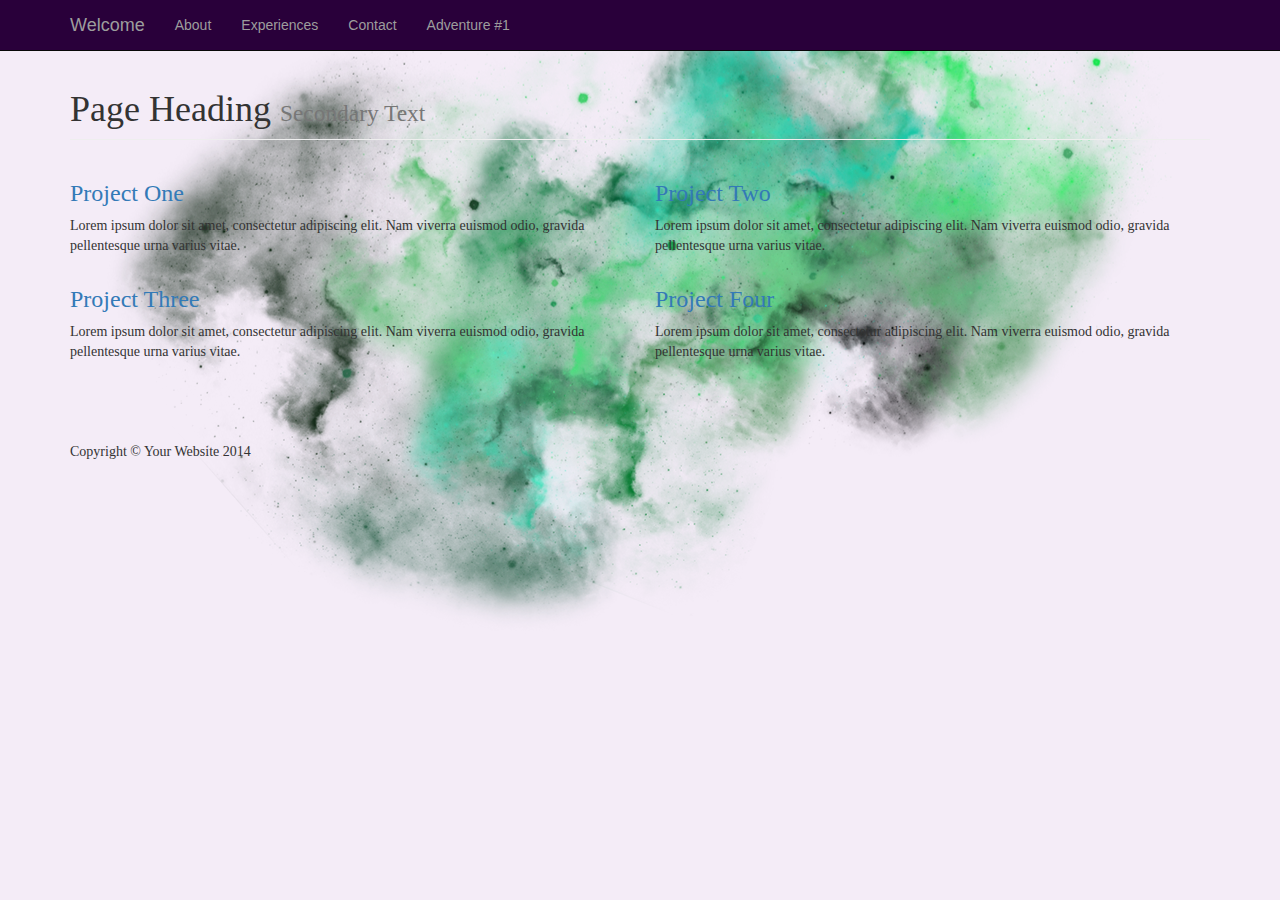
==== index.2.html @ a0646a30 "new page: font, color, background" ====
<!DOCTYPE html>
<html lang="en">

<head>

    <meta charset="utf-8">
    <meta http-equiv="X-UA-Compatible" content="IE=edge">
    <meta name="viewport" content="width=device-width, initial-scale=1">
    <meta name="description" content="">
    <meta name="author" content="">

    <title>DMC</title>

    <!-- Bootstrap Core CSS -->
    <link href="css/bootstrap.min.css" rel="stylesheet">

    <!-- Custom CSS -->
    <link href="css/one-page-wonder.css" rel="stylesheet">

    <!-- HTML5 Shim and Respond.js IE8 support of HTML5 elements and media queries -->
    <!-- WARNING: Respond.js doesn't work if you view the page via file:// -->
    <!--[if lt IE 9]>
        <script src="https://oss.maxcdn.com/libs/html5shiv/3.7.0/html5shiv.js"></script>
        <script src="https://oss.maxcdn.com/libs/respond.js/1.4.2/respond.min.js"></script>
    <![endif]-->

</head>

<body style="background-image: url(img/bg13.png); background-repeat: no-repeat; background-position: center; ">

    <!-- Navigation -->
    <nav class="navbar navbar-inverse navbar-fixed-top" role="navigation" style="background-color: #29003A;">
        <div class="container">
            <!-- Brand and toggle get grouped for better mobile display -->
            <div class="navbar-header">
                <button type="button" class="navbar-toggle" data-toggle="collapse" data-target="#bs-example-navbar-collapse-1">
                    <span class="sr-only">Toggle navigation</span>
                    <span class="icon-bar"></span>
                    <span class="icon-bar"></span>
                    <span class="icon-bar"></span>
                </button>
                <a class="navbar-brand" href="index.html">Welcome</a>
            </div>
            <!-- Collect the nav links, forms, and other content for toggling -->
            <div class="collapse navbar-collapse" id="bs-example-navbar-collapse-1">
                <ul class="nav navbar-nav">
                    <li>
                        <a href="index.html #about">About</a>
                    </li>
                    <li>
                        <a href="index.html #services">Experiences </a>
                    </li>
                    <li>
                        <a href="index.html #contact">Contact</a>
                    </li>
                    <li>
                        <a href="adventures/adventure1.html">Adventure #1</a>
                    </li>
                    <li></li>
                </ul>
            </div>
            <!-- /.navbar-collapse -->
        </div>
        <!-- /.container -->
    </nav>
    <!-- Page Content -->
    <div class="container">

        <!-- Page Header -->
        <div class="row">
            <div class="col-lg-12">
                <h1 class="page-header">Page Heading
                    <small>Secondary Text</small>
                </h1>
            </div>
        </div>
        <!-- /.row -->

        <!-- Projects Row -->
        <div class="row">
            <div class="col-md-6 portfolio-item">
                <a href="#">
                    <img class="img-responsive" src="http://placehold.it/700x400" alt="">
                </a>
                <h3>
                    <a href="#">Project One</a>
                </h3>
                <p>Lorem ipsum dolor sit amet, consectetur adipiscing elit. Nam viverra euismod odio, gravida pellentesque urna varius vitae.</p>
            </div>
            <div class="col-md-6 portfolio-item">
                <a href="#">
                    <img class="img-responsive" src="http://placehold.it/700x400" alt="">
                </a>
                <h3>
                    <a href="#">Project Two</a>
                </h3>
                <p>Lorem ipsum dolor sit amet, consectetur adipiscing elit. Nam viverra euismod odio, gravida pellentesque urna varius vitae.</p>
            </div>
        </div>
        <!-- /.row -->

        <!-- Projects Row -->
        <div class="row">
            <div class="col-md-6 portfolio-item">
                <a href="#">
                    <img class="img-responsive" src="http://placehold.it/700x400" alt="">
                </a>
                <h3>
                    <a href="#">Project Three</a>
                </h3>
                <p>Lorem ipsum dolor sit amet, consectetur adipiscing elit. Nam viverra euismod odio, gravida pellentesque urna varius vitae.</p>
            </div>
            <div class="col-md-6 portfolio-item">
                <a href="#">
                    <img class="img-responsive" src="http://placehold.it/700x400" alt="">
                </a>
                <h3>
                    <a href="#">Project Four</a>
                </h3>
                <p>Lorem ipsum dolor sit amet, consectetur adipiscing elit. Nam viverra euismod odio, gravida pellentesque urna varius vitae.</p>
            </div>
        </div>
        <!-- /.row -->

        <!-- Pagination -->
        <!-- <div class="row text-center">
            <div class="col-lg-12">
                <ul class="pagination">
                    <li>
                        <a href="#">&laquo;</a>
                    </li>
                    <li class="active">
                        <a href="#">1</a>
                    </li>
                    <li>
                        <a href="#">2</a>
                    </li>
                    <li>
                        <a href="#">3</a>
                    </li>
                    <li>
                        <a href="#">4</a>
                    </li>
                    <li>
                        <a href="#">5</a>
                    </li>
                    <li>
                        <a href="#">&raquo;</a>
                    </li>
                </ul>
            </div>
        </div> -->
        <!-- /.row -->

        <br>

        <!-- Footer -->
        <footer>
            <div class="row">
                <div class="col-lg-12">
                    <p>Copyright &copy; Your Website 2014</p>
                </div>
            </div>
            <!-- /.row -->
        </footer>

    </div>
    <!-- /.container -->

    <!-- jQuery -->
    <script src="js/jquery.js"></script>

    <!-- Bootstrap Core JavaScript -->
    <script src="js/bootstrap.min.js"></script>

</body>

</html>
---- css/one-page-wonder.css ----
/*!
 * Start Bootstrap - One Page Wonder HTML Template (http://startbootstrap.com)
 * Code licensed under the Apache License v2.0.
 * For details, see http://www.apache.org/licenses/LICENSE-2.0.
 */

body {
    margin-top: 50px; /* Required padding for .navbar-fixed-top. Remove if using .navbar-static-top. Change if height of navigation changes. */
    background-color: #F4ECF7;
}

.header-image {
    display: block;
    width: 100%;
    text-align: center;
    background-image: url(../img/bg7.png);
    background-repeat: no-repeat;
    background-position: center;
}

h3, h1 {
    font-family: 'Indie Flower', cursive;
}

p {
    font-family: 'Special Elite', cursive;
}

.img-responsive {
    border-image: url("../img/P.png");
    border-image-width: 5px;
}

.headline {
    padding: 120px 0;
}

.headline h1 {
    font-size: 130px;
    background: #fff;
    background: rgba(255,255,255,0.6);
    font-family: 'Indie Flower', cursive;
}

.headline h2 {
    font-size: 77px;
    background: #fff;
    background: rgba(255,255,255,0.9);
    font-family: 'Indie Flower', cursive;
}

.featurette-divider {
    margin: 80px 0;
}

.featurette {
    overflow: hidden;
}

.featurette-image.pull-left {
    margin-right: 40px;
}

.featurette-image.pull-right {
    margin-left: 40px;
}

.featurette-heading {
    font-size: 50px;
    font-family: 'Indie Flower', cursive;
}

footer {
    margin: 50px 0;
}

@media(max-width:1200px) {
    .headline h1 {
        font-size: 140px;
        font-family: 'Indie Flower', cursive;
    }

    .headline h2 {
        font-size: 63px;
        font-family: 'Indie Flower', cursive;
    }

    .featurette-divider {
        margin: 50px 0;
    }

    .featurette-image.pull-left {
        margin-right: 20px;
    }

    .featurette-image.pull-right {
        margin-left: 20px;
    }

    .featurette-heading {
        font-size: 35px;
        font-family: 'Indie Flower', cursive;
    }
}

@media(max-width:991px) {
    .headline h1 {
        font-size: 105px;
        font-family: 'Indie Flower', cursive;
    }

    .headline h2 {
        font-size: 50px;
        font-family: 'Indie Flower', cursive;
    }

    .featurette-divider {
        margin: 40px 0;
    }

    .featurette-image {
        max-width: 50%;
    }

    .featurette-image.pull-left {
        margin-right: 10px;
    }

    .featurette-image.pull-right {
        margin-left: 10px;
    }

    .featurette-heading {
        font-size: 30px;
        font-family: 'Indie Flower', cursive;
    }
}

@media(max-width:768px) {
    .container {
        margin: 0 15px;
    }

    .featurette-divider {
        margin: 40px 0;
    }

    .featurette-heading {
        font-size: 25px;
        font-family: 'Indie Flower', cursive;
    }
}

@media(max-width:668px) {
    .headline h1 {
        font-size: 70px;
        font-family: 'Indie Flower', cursive;

    }

    .headline h2 {
        font-size: 32px;
        font-family: 'Indie Flower', cursive;
    }

    .featurette-divider {
        margin: 30px 0;
    }
}

@media(max-width:640px) {
    .headline {
        padding: 75px 0 25px 0;
    }

    .headline h1 {
        font-size: 60px;
        font-family: 'Indie Flower', cursive;
    }

    .headline h2 {
        font-size: 30px;
        font-family: 'Indie Flower', cursive;
    }
}

@media(max-width:375px) {
    .featurette-divider {
        margin: 10px 0;
    }

    .featurette-image {
        max-width: 100%;
    }

    .featurette-image.pull-left {
        margin-right: 0;
        margin-bottom: 10px;
    }

    .featurette-image.pull-right {
        margin-bottom: 10px;
        margin-left: 0;
    }
}

.lead{
    font-family: 'Special Elite', cursive;
}

.container{
    background-color: transparent;
}
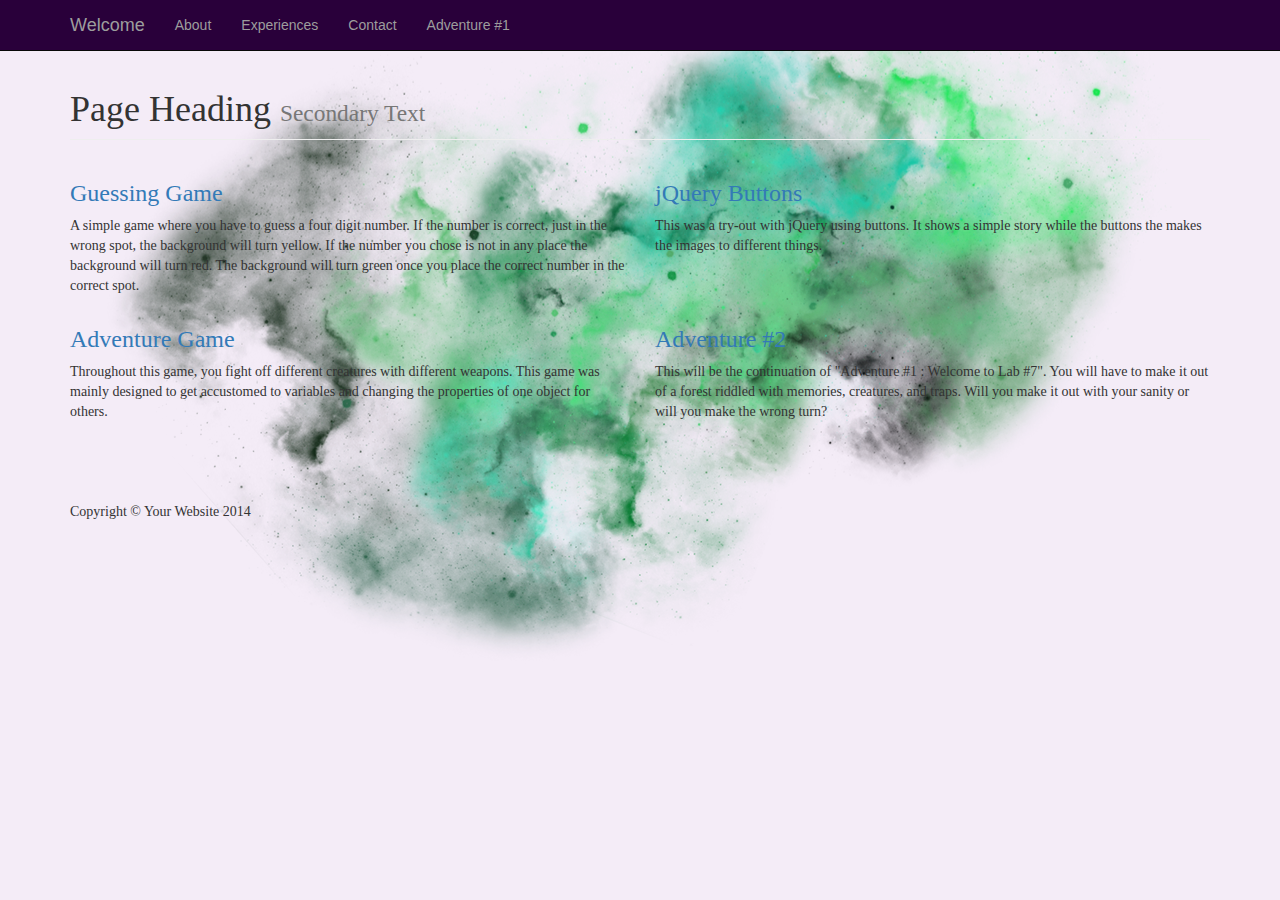
==== commit ab07719b: "finished page" ====
--- a/index.2.html
+++ b/index.2.html
@@ -79,22 +79,22 @@
         <!-- Projects Row -->
         <div class="row">
             <div class="col-md-6 portfolio-item">
-                <a href="#">
-                    <img class="img-responsive" src="http://placehold.it/700x400" alt="">
+                <a href="http://codepen.io/Azel_13/pen/XKprXB">
+                    <img class="img-responsive" src="img/Pr1.bmp" alt="">
                 </a>
                 <h3>
-                    <a href="#">Project One</a>
+                    <a href="http://codepen.io/Azel_13/pen/XKprXB">Guessing Game</a>
                 </h3>
-                <p>Lorem ipsum dolor sit amet, consectetur adipiscing elit. Nam viverra euismod odio, gravida pellentesque urna varius vitae.</p>
+                <p>A simple game where you have to guess a four digit number. If the number is correct, just in the wrong spot, the background will turn yellow. If the number you chose is not in any place the background will turn red. The background will turn green once you place the correct number in the correct spot.</p>
             </div>
             <div class="col-md-6 portfolio-item">
-                <a href="#">
-                    <img class="img-responsive" src="http://placehold.it/700x400" alt="">
+                <a href="http://codepen.io/Azel_13/pen/gMLyWy">
+                    <img class="img-responsive" src="img/Pr2.bmp" alt="">
                 </a>
                 <h3>
-                    <a href="#">Project Two</a>
+                    <a href="http://codepen.io/Azel_13/pen/gMLyWy">jQuery Buttons</a>
                 </h3>
-                <p>Lorem ipsum dolor sit amet, consectetur adipiscing elit. Nam viverra euismod odio, gravida pellentesque urna varius vitae.</p>
+                <p>This was a try-out with jQuery using buttons. It shows a simple story while the buttons the makes the images to different things.</p>
             </div>
         </div>
         <!-- /.row -->
@@ -102,22 +102,22 @@
         <!-- Projects Row -->
         <div class="row">
             <div class="col-md-6 portfolio-item">
-                <a href="#">
-                    <img class="img-responsive" src="http://placehold.it/700x400" alt="">
+                <a href="http://codepen.io/Azel_13/pen/beqEYP">
+                    <img class="img-responsive" src="img/Pr3.bmp" alt="">
                 </a>
                 <h3>
-                    <a href="#">Project Three</a>
+                    <a href="http://codepen.io/Azel_13/pen/beqEYP">Adventure Game</a>
                 </h3>
-                <p>Lorem ipsum dolor sit amet, consectetur adipiscing elit. Nam viverra euismod odio, gravida pellentesque urna varius vitae.</p>
+                <p>Throughout this game, you fight off different creatures with different weapons. This game was mainly designed to get accustomed to variables and changing the properties of one object for others.</p>
             </div>
             <div class="col-md-6 portfolio-item">
-                <a href="#">
-                    <img class="img-responsive" src="http://placehold.it/700x400" alt="">
+                <a href="http://codepen.io/Azel_13/pen/EymLdN">
+                    <img class="img-responsive" src="img/Pr4.bmp" alt="">
                 </a>
                 <h3>
-                    <a href="#">Project Four</a>
+                    <a href="http://codepen.io/Azel_13/pen/EymLdN">Adventure #2</a>
                 </h3>
-                <p>Lorem ipsum dolor sit amet, consectetur adipiscing elit. Nam viverra euismod odio, gravida pellentesque urna varius vitae.</p>
+                <p>This will be the continuation of "Adventure #1 : Welcome to Lab #7". You will have to make it out of a forest riddled with memories, creatures, and traps. Will you make it out with your sanity or will you make the wrong turn?</p>
             </div>
         </div>
         <!-- /.row -->
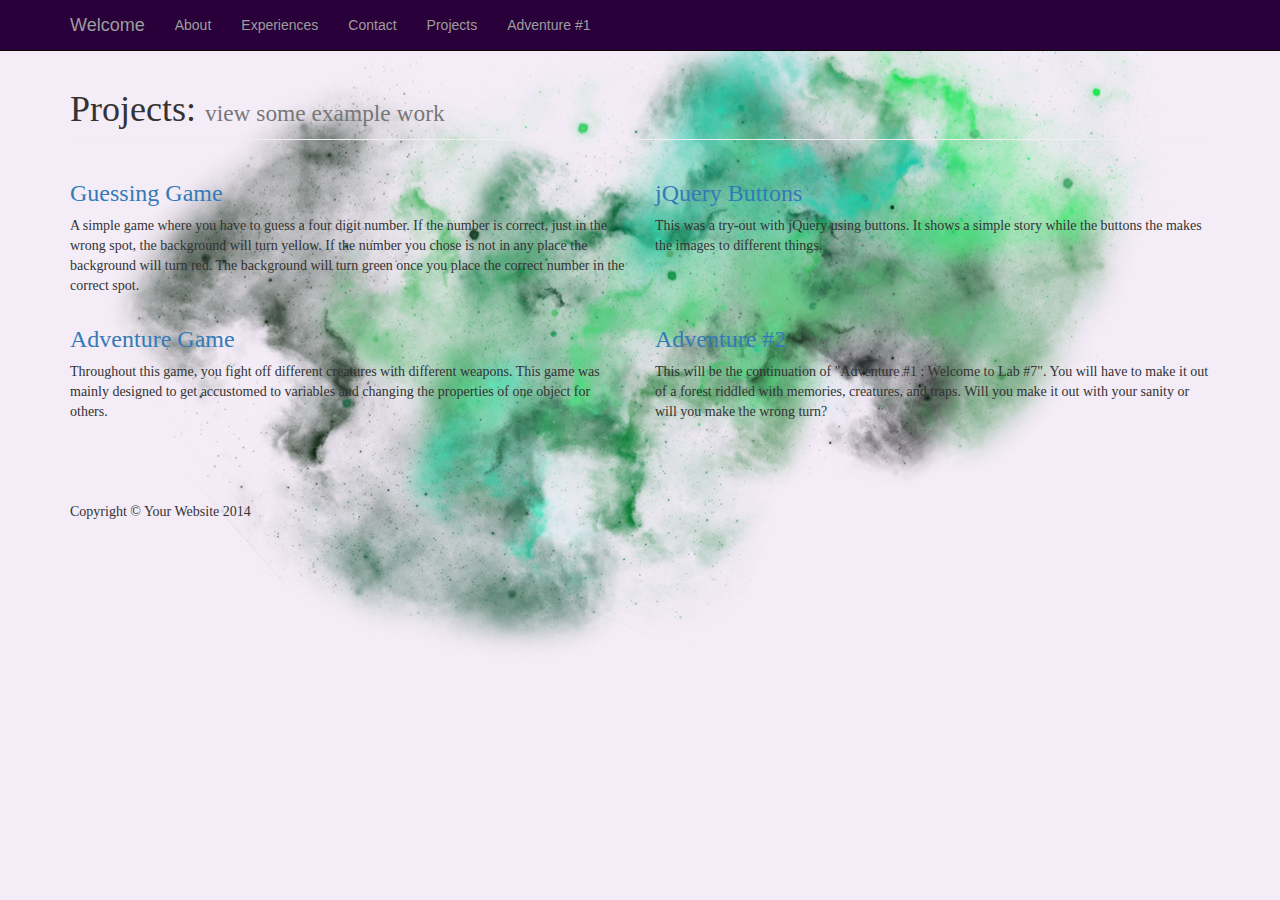
==== commit d40a2429: "title" ====
--- a/index.2.html
+++ b/index.2.html
@@ -54,6 +54,9 @@
                         <a href="index.html #contact">Contact</a>
                     </li>
                     <li>
+                        <a href="index.2.html">Projects</a>
+                    </li>
+                    <li>
                         <a href="adventures/adventure1.html">Adventure #1</a>
                     </li>
                     <li></li>
@@ -69,8 +72,8 @@
         <!-- Page Header -->
         <div class="row">
             <div class="col-lg-12">
-                <h1 class="page-header">Page Heading
-                    <small>Secondary Text</small>
+                <h1 class="page-header">Projects:
+                    <small>view some example work</small>
                 </h1>
             </div>
         </div>
